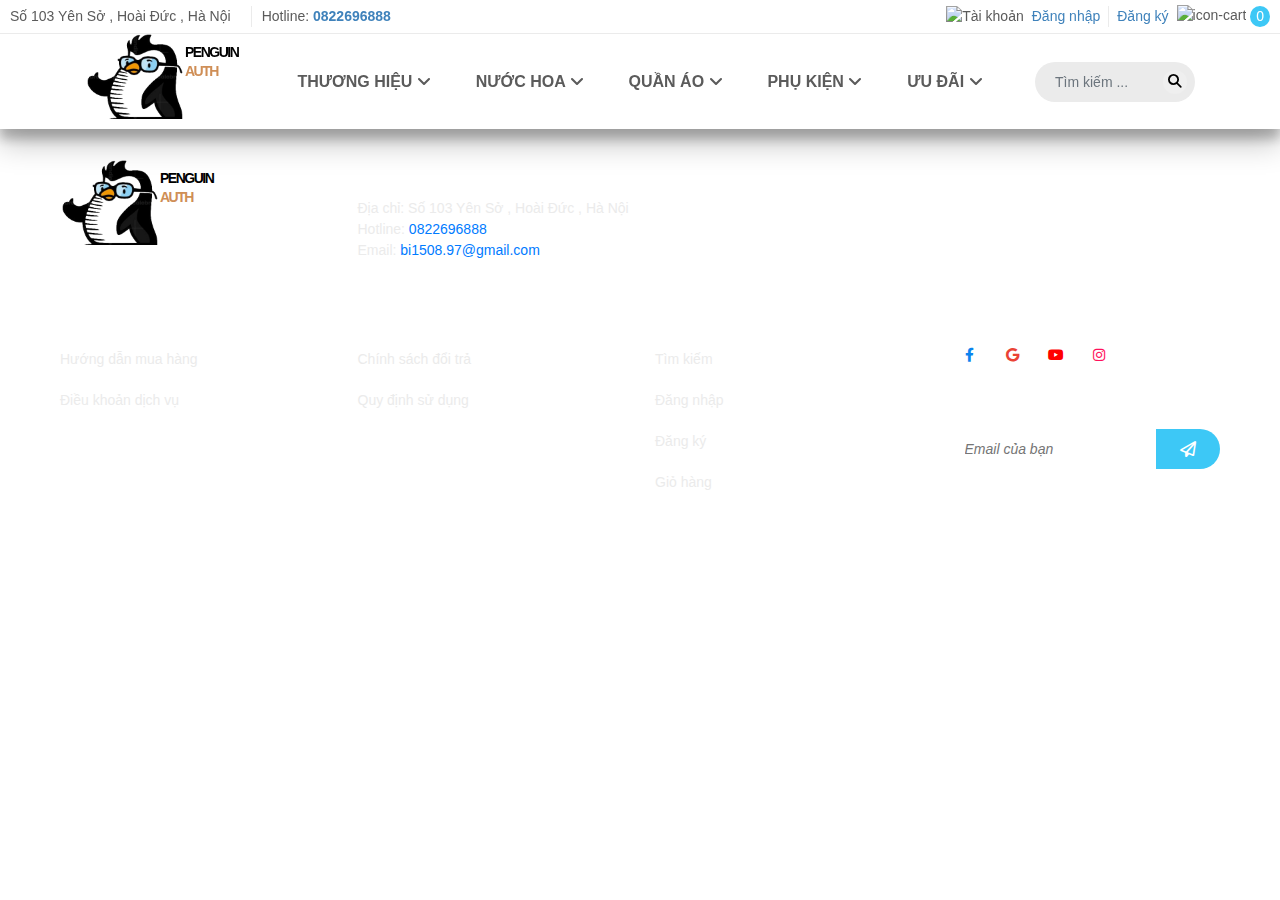
==== cart.html @ 22cc52b9 "render product,category" ====
<!DOCTYPE html>
<html lang="en">
<head>
    <meta charset="UTF-8">
    <meta http-equiv="X-UA-Compatible" content="IE=edge">
    <meta name="viewport" content="width=device-width, initial-scale=1.0">
    <title>Cart</title>

    
    <link rel="icon" href="./assets/img/penguinFavicon.png" type="image/x-icon" />

    <link rel="stylesheet" href="./assets/fonts/fontawesome-free-6.2.1/css/all.min.css">

    <link rel="stylesheet" href="https://cdn.jsdelivr.net/npm/bootstrap@4.0.0/dist/css/bootstrap.min.css"
        integrity="sha384-Gn5384xqQ1aoWXA+058RXPxPg6fy4IWvTNh0E263XmFcJlSAwiGgFAW/dAiS6JXm" crossorigin="anonymous">

    <link rel="stylesheet" href="./assets/css/base.css">
    <link rel="stylesheet" href="./assets/css/Home/home_header.css">
    <link rel="stylesheet" href="./assets/css/Home/home_footer.css">
</head>
<body>
    <header class="header">
        <div class="header__top">
            <div class="container-fluid">
                <div class="row">
                    <div class="hidden-xs col-sm-10 col-sm-offset-1 col-md-8 col-md-offset-0 col-lg-8 col-hg-9">
                        <div class="header__top_left fw">
                            <ul class="list__contact">
                                <li class="contact__item">
                                    Số 103 Yên Sở , Hoài Đức , Hà Nội
                                </li>
                                <li class="contact__item">
                                    Hotline:
                                    <a href="tel:0822696888">
                                        <strong>0822696888</strong>
                                    </a>
                                </li>
                            </ul>
                        </div>
                    </div>
                    <div class="col-md-4 col-lg-4 col-hg-3">
                        <div class="panel_cart">
                            <div class="top-cart-contain">
                                <div class="mini-cart text-xs-center">
                                    <div class="heading-cart" onclick="window.location.href='/cart'">
                                        <span class="cartImg">
                                            <img src="//bizweb.dktcdn.net/thumb/icon/100/347/064/themes/717243/assets/icon_cart___empty.png?1677949219365"
                                                alt="icon-cart">
                                        </span>
                                        <span class="cartCount count_item_pr" id="cart-total">0</span>
                                    </div>
                                    <div class="top-cart-content hidden-sm hidden-xs">
                                        <ul id="cart-sidebar" class="mini-products-list count_li">
                                            <div class="no-item"></div>
                                        </ul>
                                    </div>
                                </div>
                            </div>
                        </div>
                        <div class="header__top-right hidden-xs hidden-sm">
                            <img src="//bizweb.dktcdn.net/thumb/icon/100/347/064/themes/717243/assets/icon_account.png?1677949317964"
                                class="img-responsive" alt="Tài khoản">
                            <ul class="cp">
                                <li class="cp-item">
                                    <a href="./index.html" title="Đăng nhập" class="btn-transition">
                                        <span>Đăng nhập</span>
                                    </a>
                                </li>
                                <li class="cp-item">
                                    <a href="./index.html" title="Đăng ký" class="btn-transition">
                                        <span>Đăng ký</span>
                                    </a>
                                </li>
                            </ul>
                        </div>
                    </div>
                </div>
            </div>
        </div>
        <div class="header__main">
            <div class="container">
                <div class="row">
                    <div
                        class="col-xs-8 col-xs-offset-2 col-sm-12 col-sm-offset-0 col-md-3 col-md-offset-2 col-lg-2 col-lg-offset-0 col-hg-2 header__logo">
                        <a href="./home.html" class="header__logo-link">
                            <img src="./assets/img/PenguinLogo.png" alt="logo" class="header__logo-img">
                            <span class="header__logo-text">PENGUIN</span>
                            <span class="header__logo-text auth">AUTH</span>

                        </a>
                    </div>
                    <nav class="col-xl-8 col-lg-8 col-md-12 col-sm-12 header__navbar">
                        <ul class="navbar__list">
                            <li class="navbar__item">
                                <a href="" class="navbar__item-link">
                                    THƯƠNG HIỆU
                                    <i class="fa fa-angle-down"></i>
                                </a>
                                <div class="subnav">
                                    <ul class="subnav__list">
                                        <li class="subnav__item"><a href="" class="subnav__item_link">Adidas</a></li>
                                        <li class="subnav__item"><a href="" class="subnav__item_link">Nike</a></li>
                                        <li class="subnav__item"><a href="" class="subnav__item_link">Jordan</a></li>
                                        <li class="subnav__item"><a href="" class="subnav__item_link">Puma</a></li>

                                    </ul>
                                </div>
                            </li>
                            <li class="navbar__item">
                                <a href="" class="navbar__item-link">
                                    NƯỚC HOA
                                    <i class="fa fa-angle-down"></i>
                                </a>
                                <div class="subnav">
                                    <ul class="subnav__list">
                                        <li class="subnav__item"><a href="" class="subnav__item_link">Nước hoa nam</a>
                                        </li>
                                        <li class="subnav__item"><a href="" class="subnav__item_link">Nước hoa nữ</a>
                                        </li>
                                    </ul>
                                </div>
                            </li>
                            <li class="navbar__item">
                                <a href="" class="navbar__item-link">
                                    QUẦN ÁO
                                    <i class="fa fa-angle-down"></i>
                                </a>
                                <div class="subnav">
                                    <ul class="subnav__list">
                                        <li class="subnav__item"><a href="" class="subnav__item_link">Quần áo order</a>
                                        </li>
                                        <li class="subnav__item"><a href="" class="subnav__item_link">Quần áo có sẵn</a>
                                        </li>
                                        <li class="subnav__item"><a href="" class="subnav__item_link">Áo Champion</a>
                                        </li>
                                        <li class="subnav__item"><a href="" class="subnav__item_link">Áo MLB</a></li>
                                        <li class="subnav__item"><a href="" class="subnav__item_link">KAWS X UNIQLO</a>
                                        </li>


                                    </ul>
                                </div>
                            </li>
                            <li class="navbar__item">
                                <a href="" class="navbar__item-link">
                                    PHỤ KIỆN
                                    <i class="fa fa-angle-down"></i>
                                </a>
                                <div class="subnav">
                                    <ul class="subnav__list">
                                        <li class="subnav__item"><a href="" class="subnav__item_link">Ba lô</a></li>
                                        <li class="subnav__item"><a href="" class="subnav__item_link">Dép</a></li>
                                        <li class="subnav__item"><a href="" class="subnav__item_link">Túi</a></li>
                                        <li class="subnav__item"><a href="" class="subnav__item_link">Kính</a></li>
                                        <li class="subnav__item"><a href="" class="subnav__item_link">Mũ</a></li>
                                        <li class="subnav__item"><a href="" class="subnav__item_link">Tất</a></li>
                                    </ul>
                                </div>
                            </li>
                            <li class="navbar__item">
                                <a href="" class="navbar__item-link">
                                    ƯU ĐÃI
                                    <i class="fa fa-angle-down"></i>
                                </a>
                                <div class="subnav">
                                    <ul class="subnav__list">
                                        <li class="subnav__item"><a href="" class="subnav__item_link">Sale thương
                                                hiệu</a></li>
                                        <li class="subnav__item"><a href="" class="subnav__item_link">Sale 1111</a></li>
                                    </ul>
                                </div>
                            </li>
                        </ul>
                    </nav>
                    <div
                        class="col-xs-12 col-sm-12 col-md-5 col-md-offset-0 col-lg-2 col-lg-offset-10 col-hg-2 col-hg-offset-10 header__search">
                        <form action="/search" method="get">
                            <input type="text" class="form-control" autocomplete="off" maxlength="70" name="query"
                                id="search" title="Nhập từ khoá cần tìm" placeholder="Tìm kiếm ..." required="">
                            <button class="search-btn">
                                <i class="fa fa-search"></i>
                            </button>
                        </form>
                    </div>
                </div>
            </div>
        </div>
    </header>
    


    <footer class="footer">
        <div class="footer__top container-fluid">
            <img src="https://bizweb.dktcdn.net/100/347/064/themes/717243/assets/section_privacy___image__1.png?1677949317964"
                alt="">
            <span class="footer__top-title">HỖ TRỢ VẬN CHUYỂN COD TOÀN QUỐC:</span>
            <span class="footer__top-desc">trợ giá bảo hiểm cho mọi mặt hàng</span>

        </div>
        <div class="footer__main">
            <div class="containner">
                <div class="row">
                    <div class="col-xl-3 col-lg-3 col-md-12 col-sm-12 footer__logo">
                        <a href="" class="header__logo-link">
                            <img src="./assets/img/PenguinLogo.png" alt="logo" class="footer__logo-img">
                            <span class="footer__logo-text">PENGUIN</span>
                            <span class="footer__logo-text auth">AUTH</span>
                        </a>
                    </div>
                    <div class="col-xl-9 col-lg-9 col-md-12 col-sm-12">
                        <div class="footer__info">
                            <h4 class="footer__title">
                                <span>CỬA HÀNG CHUYÊN HÀNG CHÍNH HÃNG</span>
                            </h4>
                            <ul>
                                <li>
                                    Địa chỉ: Số 103 Yên Sở , Hoài Đức , Hà Nội
                                </li>
                                <li>
                                    Hotline: <a href="tel:0822696888">0822696888</a>
                                </li>
                                <li>
                                    Email: <a href="mailto:bi1508.97@gmail.com">bi1508.97@gmail.com</a>
                                </li>
                            </ul>
                        </div>
                    </div>

                    <div class="col-xl-3 col-lg-3 col-md-6 col-sm-6 footer__item">
                        <div class="footer__info">
                            <h4 class="footer__title">
                                <span>GIỚI THIỆU</span>
                            </h4>
                            <ul>
                                <li class="f-item">
                                    <a href="">Hướng dẫn mua hàng</a>
                                </li>
                                <li class="f-item">
                                    <a href="">Điều khoản dịch vụ</a>
                                </li>
                            </ul>
                        </div>
                    </div>
                    <div class="col-xl-3 col-lg-3 col-md-6 col-sm-6 footer__item">
                        <div class="footer__info">
                            <h4 class="footer__title">
                                <span>CHÍNH SÁCH</span>
                            </h4>
                            <ul>
                                <li class="f-item">
                                    <a href="">Chính sách đổi trả</a>
                                </li>
                                <li class="f-item">
                                    <a href="">Quy định sử dụng</a>
                                </li>
                            </ul>
                        </div>
                    </div>
                    <div class="col-xl-3 col-lg-3 col-md-6 col-sm-6 footer__item">
                        <div class="footer__info">
                            <h4 class="footer__title">
                                <span>HỖ TRỢ</span>
                            </h4>
                            <ul>
                                <li class="f-item">
                                    <a href="./home.html">Tìm kiếm</a>
                                </li>
                                <li class="f-item">
                                    <a href="./index.html">Đăng nhập</a>
                                </li>
                                <li class="f-item">
                                    <a href="./index.html">Đăng ký</a>
                                </li>
                                <li class="f-item">
                                    <a href="./cart.html">Giỏ hàng</a>
                                </li>
                            </ul>
                        </div>
                    </div>
                    <div class="col-xl-3 col-lg-3 col-md-6 col-sm-6 footer__item">
                        <div class="footer__info">
                            <div class="social-media">
                                <h4 class="footer__title">
                                    <span>KẾT NỐI CHÚNG TÔI</span>
                                </h4>
                                <ul class="social-media-list">
                                    <li class="social-media-item">
                                        <a href=""><i class="fa-brands fa-facebook-f"></i></a>
                                    </li>
                                    <li class="social-media-item">
                                        <a href=""><i class="fa-brands fa-google"></i></a>
                                    </li>
                                    <li class="social-media-item">
                                        <a href=""><i class="fa-brands fa-youtube"></i></a>
                                    </li>
                                    <li class="social-media-item">
                                        <a href=""><i class="fa-brands fa-instagram"></i></a>
                                    </li>
                                    <li class="social-media-item social-media-item-boder"></li>
                                </ul>
                            </div>
                            <div class="receive-infomation">
                                <h4 class="footer__title">
                                    <span>NHẬN TIN KHIẾN MẠI</span>
                                </h4>
                                <form action="">
                                    <input type="email" placeholder="Email của bạn" class="email-contact">
                                    <button class="email-btn">
                                        <i class="fa-regular fa-paper-plane"></i>
                                    </button>
                                </form>
                            </div>
                        </div>
                    </div>
                </div>
            </div>
        </div>

    </footer>


    <script src="https://code.jquery.com/jquery-3.2.1.slim.min.js"
        integrity="sha384-KJ3o2DKtIkvYIK3UENzmM7KCkRr/rE9/Qpg6aAZGJwFDMVNA/GpGFF93hXpG5KkN"
        crossorigin="anonymous"></script>
    <script src="https://cdn.jsdelivr.net/npm/popper.js@1.12.9/dist/umd/popper.min.js"
        integrity="sha384-ApNbgh9B+Y1QKtv3Rn7W3mgPxhU9K/ScQsAP7hUibX39j7fakFPskvXusvfa0b4Q"
        crossorigin="anonymous"></script>
    <script src="https://cdn.jsdelivr.net/npm/bootstrap@4.0.0/dist/js/bootstrap.min.js"
        integrity="sha384-JZR6Spejh4U02d8jOt6vLEHfe/JQGiRRSQQxSfFWpi1MquVdAyjUar5+76PVCmYl"
        crossorigin="anonymous"></script>
</body>
</html>
---- assets/css/base.css ----
@import url('https://fonts.googleapis.com/css2?family=Poppins');


:root {
    --white-color: #fff;
    --black-color: #000;
    --text-shadow-color: #10404a80;
    --text-color: #5b5b5b;
    --input-color: #E8F0FE;
    --primary-color: #4bb6b7;
    --hover-color: #CF8E56
}

*{
    margin: 0 auto;
    padding: 0;
    box-sizing: inherit;
}

html{
    font-size: 62.5%;
    line-height: 1.6rem;
    font-family: 'Poppins', sans-serif;
    box-sizing: border-box;
}
body {
    width: 100%;
}

.btn {
    position: relative;
    border-radius: 20px;
    border: 1px solid var(--primary-color);
    background-color: var(--primary-color);
    color: var(--white-color);
    font-size: 1.4rem;
    font-weight: 700;
    margin: 10px;
    padding: 12px 80px;
    letter-spacing: 0.1rem;
    text-transform: capitalize;
    transition: 0.3s ease-in-out;
}

.btn:hover {
    letter-spacing: 3px;
}

.btn:active {
    transform: scale(0.95);
}

.btn:focus {
    outline: none;
}

.form-group {
    position: relative;
    width: 100%;
}

.form-label {
    position: absolute;
    top: 1.7rem;
    left: 2rem;
    color: var(--text-color);
    font-size: 1.4rem;
    line-height: 1.8rem;
    transition: 0.4s all;
    padding-inline: 0.4rem;
}

.form-input:focus~.form-label,
.form-input:valid~.form-label {
    top: 0rem;
    left: 1rem;
    font-size: 1.3rem;
    background-color: var(--input-color);
    border-radius: 4px;
}

.container-fluid {
    padding: 0 !important;
}
---- assets/css/Home/home_header.css ----
.header {
    position: fixed;
    top: 0;
    width: 100%;
    background-color: var(--white-color);
    z-index: 2;
    box-shadow: 0 14px 28px rgba(0, 0, 0, 0.25), 0 10px 10px rgba(0, 0, 0, 0.22);
}
/* Header-top */
.header__top {
    font-size: 1.4rem;
    padding: 6px 0;
    border-bottom: 1px solid #EBEBEB;
    color: var(--text-color);
}

.header__top_left{
    white-space: nowrap;
    text-overflow: ellipsis;
    overflow: hidden;
}

.list__contact {
    display: flex;
    padding: 0;
    list-style: none outside;
    margin: 0;
    float: left;
}

.contact__item {
    padding-left: 10px;
}

.contact__item:not(:last-child){
    padding-right: 20px;
    border-right: 1px solid #EBEBEB;
}

.contact__item a {
    color: #3F82BB;
    text-decoration: none;
}

.contact__item:hover a {
    color: var(--primary-color);
    transition: color ease-in-out 0.6s;
}


header .header__top .panel_cart {
    float: right;
}

.heading-cart {
    padding-right: 10px;
}

.heading-cart:hover img {
    animation: rotate 0.4s ease-in-out;
    animation-iteration-count: infinite;
}

@keyframes rotate {
    0% {
        transform: rotate(0);
    }
    33.33% {
        transform: rotate(30deg);
    }
    66.66% {
        transform: rotate(-30deg);
    }
}

.header__top-right {
    display: flex;
    justify-content: flex-end;
    align-items: center;
}

.header__top-right img {
    margin: 0;
}

.header__top-right:hover img {
    animation: rotate 1s ease-in-out;
    animation-iteration-count: infinite;
}




.cp {
    display: flex;
    justify-content: center;
    align-items: center;
    list-style: none;
    margin: 0;
}
.cp-item {
    padding:0 8px;
}
.cp-item:not(:last-child) {
    border-right: 1px solid #EBEBEB;
}

.cp-item:hover .btn-transition {
    text-decoration: none;
    color: var(--primary-color);
    transition: color ease-in-out 0.6s;
}

.btn-transition {
    color: #3F82BB;
}

.panel_cart {
    height: 21px;
}

.cartImg {
    display: inline-block;
    height: 21px;
    position: relative;
    top:-2px;
}

.cartImg img{
    width: 21px;
}

.count_item_pr {
    display: inline-block;
    padding: 0 6px;
    background-color: #3DC8F6;
    border-radius: 50%;
    color: var(--white-color);
}

/* Header main */
.header__logo-img {
    width: 100px;
}

.header__logo-link {
    display: block;
    width: 100%;
    position: relative;
    color: var(--black-color);
    padding-bottom: 10px;
}


.header__logo-text {
    font-size: 14px;
    text-align: center;
    font-weight: 700;
    letter-spacing: -0.15rem;
    position: absolute;
    top: 8%;
}
.header__logo-text.auth {
    font-size: 14px;
    text-align: center;
    font-weight: 700;
    letter-spacing: -0.15rem;
    position: absolute;
    top: 28%;
    color: #CF8E56;
}

.header__logo-link:hover {
    text-decoration: none;
    color: var(--black-color);
}





.navbar__list {
    display: flex;
    justify-content: space-between;
    align-items: center;
    list-style: none;
    margin: 0;
    height: 100%;
}

.navbar__item {
    position: relative;
    font-size: 1.6rem;
    line-height: 1.6rem;
    font-weight: 700;
}

.navbar__item-link {
    display: inline-block;
    padding: 10px 20px;
    color: var(--text-color);
    border-radius: 10px;
}

.navbar__item:hover .navbar__item-link{
    background-color: var(--primary-color);
    box-shadow: 0 2px 0 var(--text-color);
}   

.navbar__item:hover .navbar__item-link {
    color: var(--white-color);
    text-decoration: none;
    transition: all 0.4s ease;
    text-shadow: 2px 2px 0 var(--text-color);
}

.navbar__item:hover .subnav {
    display: block;
}

.subnav {
    display: none;
}

.subnav::before {
    content: "";
    border-width: 20px 26px;
    border-style: solid;
    border-color: transparent transparent rgb(235, 235, 235,0.9) transparent;
    position: absolute;
    right: 0;
    top: 18px;
}

.subnav::after {
    content: "";
    display: block;
    position: absolute;
    right: 0;
    top: 34px;
    width: 164px;
    height: 16px;
}

.subnav__list {
    position: absolute;
    display: block;
    top: 50px;
    left: 0;
    right: 50%;
    z-index: 1;
    list-style: none;
    
}

.subnav__item {
    background-color: rgb(235, 235, 235,0.9);
    width: 180px;
    padding: 8px 20px 8px 20px;
}

.subnav__item:first-child {
    border-top-right-radius: 10px;
    border-top-left-radius: 10px;
}

.subnav__item:last-child {
    border-bottom-right-radius: 10px;
    border-bottom-left-radius: 10px;
}


.subnav__item:not(:last-child) {
    border-bottom: 1px solid #bdbbbb;
}

.subnav__item_link {
    color: var(--text-color);
}

.subnav__item:hover .subnav__item_link {
    text-decoration: none;
}


.header__search {
    position: relative;
    display: flex;
    justify-content: center;
    align-items: center;
}

.header__search form {
    width: 100%;
}

.header__search input {
    padding: 12px 20px;
    font-size: 1.4rem;
    line-height: 1.6rem;
    border: none;
    background-color: #EBEBEB;
    border-radius: 20px;
    width: 100%;
}

.search-btn {
    position: absolute;
    top:50%;
    transform: translateY(-50%);
    right:12%;
    font-size: 1.4rem ;
    width: 24px;
    height: 24px;
    border-radius: 50%;
    border: none;

}

.search-btn:focus {
    outline: none;
}

.search-btn:hover{
    color: var(--white-color);
    background-color: #3DC8F6;
    transition: background ease-in-out 0.1s
}

.search-btn:hover i {
    transform: rotateZ(90deg);
    transition: all 0.4s ease-in-out;
}

.slide {
    margin-top: 130px;
}





@media(max-width:991px) {
    .header__logo {
        display: none;
    }
}
---- assets/css/Home/home_footer.css ----
.footer {
    margin-top: 50px;
}

.footer__top {
    text-align: center;
    min-height: 50px;
    border-top: 2px dotted #ebebeb;
}


.footer__top-title {
    display: inline-block;
    font-size: 1.6rem;
    font-weight: 700;
    line-height: 1.8rem;
}

.footer__top-desc {
    font-size: 1.4rem;
    line-height: 1.6rem;
}


.footer__main {
    width: 100%;
    background-image: url(https://bizweb.dktcdn.net/100/347/064/themes/717243/assets/background_footer.png?1677949219365);
    background-position: center center;
    background-size: cover;
    height: 100%;
    padding: 60px;
}

.footer__item {
    margin-top: 40px;
    margin-bottom: 40px;
}


.footer__logo-img {
    width: 100px;
}

.footer__logo-link {
    display: block;
    width: 100%;
    position: relative;
    color: var(--black-color);
    padding-bottom: 10px;
}


.footer__logo-text {
    font-size: 14px;
    text-align: center;
    font-weight: 700;
    letter-spacing: -0.15rem;
    position: absolute;
    top: 8%;
}
.footer__logo-text.auth {
    font-size: 14px;
    text-align: center;
    font-weight: 700;
    letter-spacing: -0.15rem;
    position: absolute;
    top: 28%;
    color: #CF8E56;
}

.footer__logo-link:hover {
    text-decoration: none;
    color: var(--black-color);
}



.footer__title {
    color: var(--white-color);
    font-size: 1.8rem;
    line-height: 1.8rem;
    font-weight: 700;
    margin-bottom: 20px;
}


.footer__info ul {
    list-style: none;
    margin: 0;
}

.footer__info li {
    font-size: 1.4rem;
    color: #ebebeb;
}

.f-item {
    padding: 10px 0;
}

.f-item:hover {
    transform: translateX(10px);
    transition: all 0.3s ease-in-out;
}



.f-item a {
    color: #ebebeb;
}

.f-item:hover a {
    text-decoration: none;
    color: var(--hover-color);
    transition: all 0.3s ease-in-out;
}


.social-media {
    width: 100%;
}

.social-media-list {
    display: flex;
    justify-content: center;
    align-items: center;
    float: left;
}

.social-media-item {
    margin-right: 10px;
    
}

.social-media-item i {
    display: block;
    border-radius: 50%;
    background-color: var(--white-color);
}

.social-media-item:hover a {
    text-decoration: none;
}

.fa-facebook-f {
    padding: 9px 12px;
    color: #0B84EE;
}

.social-media-item:hover .fa-facebook-f {
    color: var(--white-color);
    background-color: #0B84EE;
    transition: color 0.3s ease-in;
}

.fa-google {
    padding: 9px 10px;
    color: #ea4335;
}

.social-media-item:hover .fa-google {
    color: var(--white-color);
    background-color: #ea4335;
    transition: color 0.3s ease-in;
}

.fa-youtube {
    padding: 9px;
    color: #FF0000;
}

.social-media-item:hover .fa-youtube {
    color: var(--white-color);
    background-color: #FF0000;
    transition: color 0.3s ease-in;
}


.fa-instagram {
    padding: 9px 10px;
    color: #FF105C;
}

.social-media-item:hover .fa-instagram  {
    color: var(--white-color);
    background-color: #FF105C;
    transition: color 0.3s ease-in;
}

.receive-infomation  {
    padding-top: 20px;
    clear: left;
    position: relative;
}

.email-contact {
    font-size: 1.4rem;
    line-height: 1.6rem;
    padding: 12px;
    font-style: italic;
    width: 100%;
    border-radius: 20px;
    border: none;
}

.email-contact:focus {
    outline: none;
}

.email-btn {
    border: none;
    position: absolute;
    right: 0px;
    background-color: #3DC8F6;
    border-top-right-radius: 20px;
    border-bottom-right-radius: 20px;
}

.email-btn:focus {
    outline: none;
}

.email-btn:hover i {
    animation: email-btn 0.3s ease-in;
    animation-iteration-count: infinite;
}

@keyframes email-btn {
    0% {
        transform: rotate(0);
    }
    33.33% {
        transform: rotate(-20deg);
    }
    66.66% {
        transform: rotate(20deg);
    }
}

.email-btn i {
    display: block;
    padding: 12px 24px 12px 24px;
    font-size: 1.6rem;
    color: var(--white-color);
}
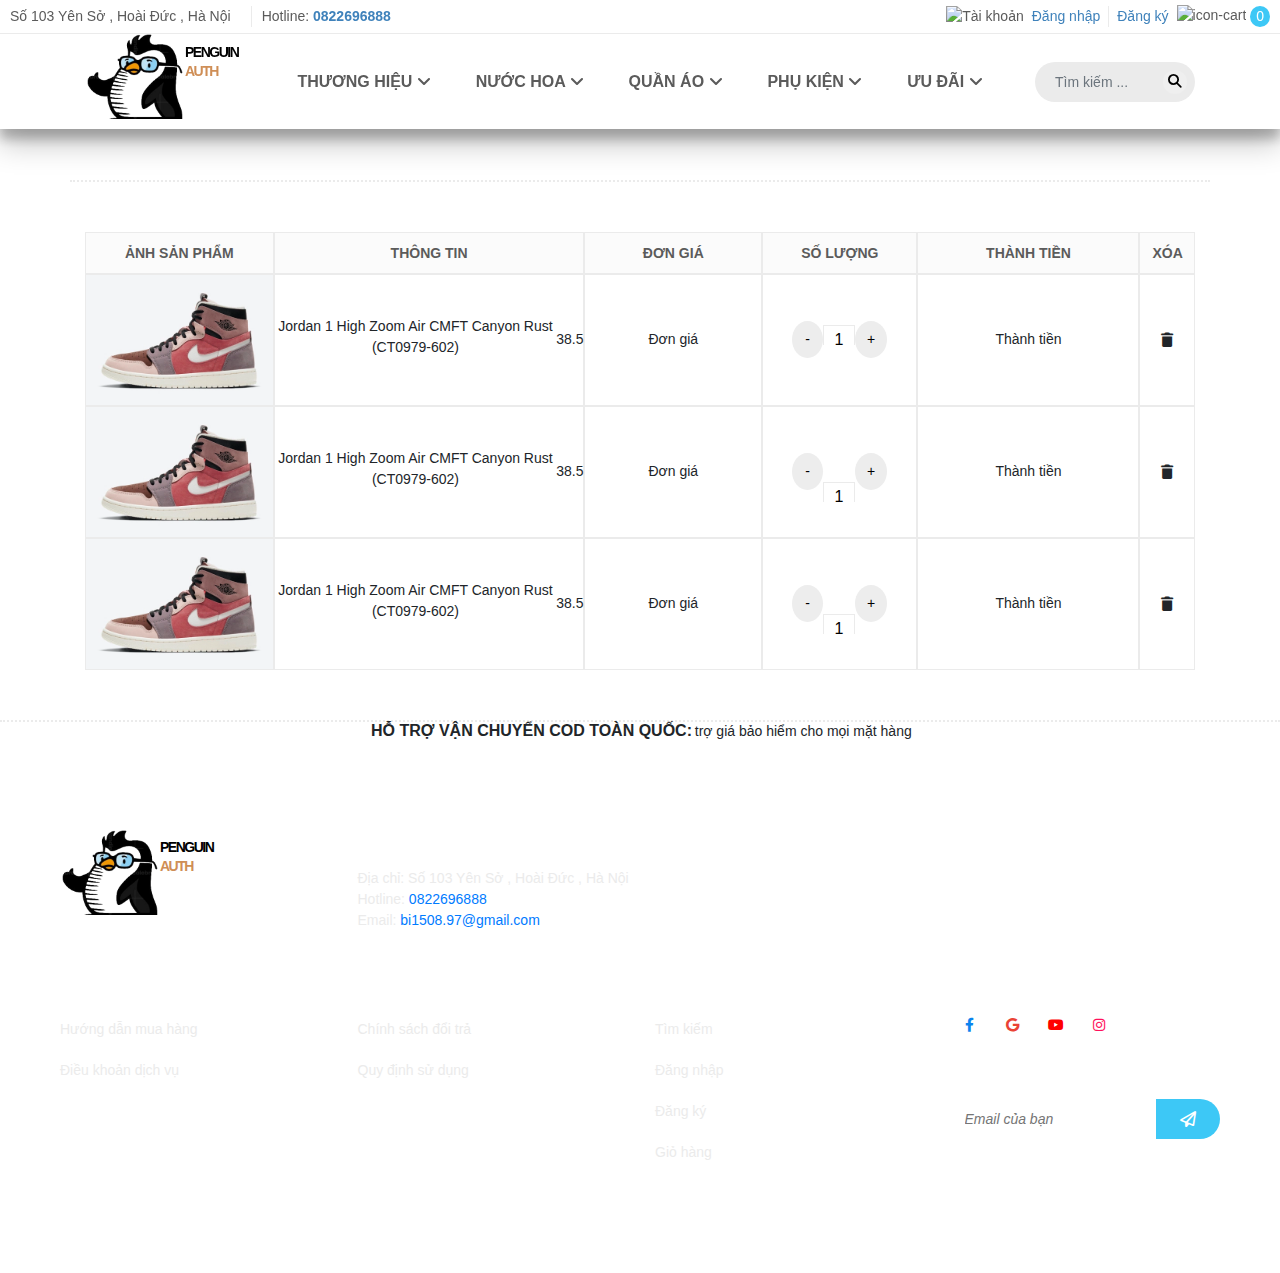
==== commit 1d0ec4c3: "render detail" ====
--- a/cart.html
+++ b/cart.html
@@ -1,12 +1,13 @@
 <!DOCTYPE html>
 <html lang="en">
+
 <head>
     <meta charset="UTF-8">
     <meta http-equiv="X-UA-Compatible" content="IE=edge">
     <meta name="viewport" content="width=device-width, initial-scale=1.0">
     <title>Cart</title>
 
-    
+
     <link rel="icon" href="./assets/img/penguinFavicon.png" type="image/x-icon" />
 
     <link rel="stylesheet" href="./assets/fonts/fontawesome-free-6.2.1/css/all.min.css">
@@ -17,7 +18,10 @@
     <link rel="stylesheet" href="./assets/css/base.css">
     <link rel="stylesheet" href="./assets/css/Home/home_header.css">
     <link rel="stylesheet" href="./assets/css/Home/home_footer.css">
+    <link rel="stylesheet" href="./assets/css/Cart/cart_main.css">
+
 </head>
+
 <body>
     <header class="header">
         <div class="header__top">
@@ -186,7 +190,96 @@
             </div>
         </div>
     </header>
-    
+
+    <div class="container cart">
+        <form action="#">
+            <div class="cart__thead">
+                <div style="width: 17%" class="a-center">Ảnh sản phẩm</div>
+                <div style="width: 28%" class="a-center">Thông tin</div>
+                <div style="width: 16%" class="a-center"><span class="nobr">Đơn giá</span></div>
+                <div style="width: 14%" class="a-center">Số lượng</div>
+                <div style="width: 20%" class="a-center">Thành tiền</div>
+                <div style="width: 5%" class="a-center">Xóa</div>
+            </div>
+            <div class="cart__tbody">
+                <div style="width: 17%" class=" cart__product_img">
+                    <img src="./assets/img/product/product_3-1.webp" alt="">
+                </div>
+                <div style="width: 28%" class="a-center">
+                    <label>Jordan 1 High Zoom Air CMFT Canyon Rust (CT0979-602)</label> 
+                    <span class="cart__size">38.5</span>
+                </div>
+                <div style="width: 16%" class="a-center"><span class="nobr">Đơn giá</span></div>
+                <div style="width: 14%" class="a-center">
+                    <div class="add-product-quantity product__form_label">
+                        <button class="subtraction__btn"><span>-</span></button>
+                        <form action="" class="form-quantity">
+                            <div class="form-group ">
+                                <input type="text" value="1" class="form-input input-quantity">
+                            </div>
+                        </form>
+                        <button class="addition__btn"><span>+</span></button>
+                    </div>
+                </div>
+                <div style="width: 20%" class="a-center">Thành tiền</div>
+                <div style="width: 5%" class="a-center">
+                    <i class="fa-solid fa-trash"></i>
+                </div>
+            </div>
+            <div class="cart__tbody">
+                <div style="width: 17%" class=" cart__product_img">
+                    <img src="./assets/img/product/product_3-1.webp" alt="">
+                </div>
+                <div style="width: 28%" class="a-center">
+                    <label>Jordan 1 High Zoom Air CMFT Canyon Rust (CT0979-602)</label> 
+                    <span class="cart__size">38.5</span>
+                </div>
+                <div style="width: 16%" class="a-center"><span class="nobr">Đơn giá</span></div>
+                <div style="width: 14%" class="a-center">
+                    <div class="add-product-quantity product__form_label">
+                        <button class="subtraction__btn"><span>-</span></button>
+                        <form action="" class="form-quantity">
+                            <div class="form-group ">
+                                <input type="text" value="1" class="form-input input-quantity">
+                            </div>
+                        </form>
+                        <button class="addition__btn"><span>+</span></button>
+                    </div>
+                </div>
+                <div style="width: 20%" class="a-center">Thành tiền</div>
+                <div style="width: 5%" class="a-center">
+                    <i class="fa-solid fa-trash"></i>
+                </div>
+            </div>
+            <div class="cart__tbody">
+                <div style="width: 17%" class=" cart__product_img">
+                    <img src="./assets/img/product/product_3-1.webp" alt="">
+                </div>
+                <div style="width: 28%" class="a-center">
+                    <label>Jordan 1 High Zoom Air CMFT Canyon Rust (CT0979-602)</label> 
+                    <span class="cart__size">38.5</span>
+                </div>
+                <div style="width: 16%" class="a-center"><span class="nobr">Đơn giá</span></div>
+                <div style="width: 14%" class="a-center">
+                    <div class="add-product-quantity product__form_label">
+                        <button class="subtraction__btn"><span>-</span></button>
+                        <form action="" class="form-quantity">
+                            <div class="form-group ">
+                                <input type="text" value="1" class="form-input input-quantity">
+                            </div>
+                        </form>
+                        <button class="addition__btn"><span>+</span></button>
+                    </div>
+                </div>
+                <div style="width: 20%" class="a-center">Thành tiền</div>
+                <div style="width: 5%" class="a-center">
+                    <i class="fa-solid fa-trash"></i>
+                </div>
+            </div>
+        </form>
+    </div>
+
+    <button onclick="topFunction()" id="myBtn" title="Go to top">Top</button>
 
 
     <footer class="footer">
@@ -328,5 +421,28 @@
     <script src="https://cdn.jsdelivr.net/npm/bootstrap@4.0.0/dist/js/bootstrap.min.js"
         integrity="sha384-JZR6Spejh4U02d8jOt6vLEHfe/JQGiRRSQQxSfFWpi1MquVdAyjUar5+76PVCmYl"
         crossorigin="anonymous"></script>
+
+    <script>
+        // Get the button
+        let mybutton = document.getElementById("myBtn");
+
+        // When the user scrolls down 20px from the top of the document, show the button
+        window.onscroll = function () { scrollFunction() };
+
+        function scrollFunction() {
+            if (document.body.scrollTop > 20 || document.documentElement.scrollTop > 20) {
+                mybutton.style.display = "block";
+            } else {
+                mybutton.style.display = "none";
+            }
+        }
+
+        // When the user clicks on the button, scroll to the top of the document
+        function topFunction() {
+            document.body.scrollTop = 0;
+            document.documentElement.scrollTop = 0;
+        }
+    </script>
 </body>
+
 </html>--- a/assets/css/base.css
+++ b/assets/css/base.css
@@ -22,6 +22,7 @@
     line-height: 1.6rem;
     font-family: 'Poppins', sans-serif;
     box-sizing: border-box;
+    scroll-behavior: smooth;
 }
 body {
     width: 100%;
@@ -81,4 +82,21 @@
 
 .container-fluid {
     padding: 0 !important;
+}
+
+
+#myBtn {
+    display: none;
+    position: fixed;
+    bottom: 20px;
+    right: 30px;
+    z-index: 99;
+    font-size: 18px;
+    border: none;
+    outline: none;
+    background-color: var(--primary-color);
+    color: white;
+    cursor: pointer;
+    padding: 15px;
+    border-radius: 4px;
 }--- a/assets/css/Cart/cart_main.css
+++ b/assets/css/Cart/cart_main.css
@@ -0,0 +1,119 @@
+
+.cart {
+    margin-top: 180px;
+    border-top: 2px dotted #ebebeb;
+}
+
+.cart form {
+    margin-top: 50px;
+}
+
+.cart__thead div {
+    background-color: #fbfbfb;
+    padding: 12px;
+    border: 1px solid #ebebeb;
+    font-size: 1.4rem;
+    line-height: 1.6rem;
+    font-weight: 700;
+    text-transform: uppercase;
+    color: var(--text-color);
+}
+
+.cart__tbody div  {
+    font-size: 1.4rem;
+    border: 1px solid #ebebeb;
+    display: flex;
+    justify-content: center;
+    align-items: center;
+}
+
+.cart__size {
+    display: block;
+}
+
+.form-group {
+    border: none;
+}
+
+.cart__thead, .cart__tbody {
+    display: flex;
+    justify-content: center;
+    align-self: center;
+}
+
+.cart__product_img {
+    width: max-content;
+}
+
+
+.cart__product_img img {
+    display: block;
+    width: 100%;
+    object-fit: contain;
+}
+
+.a-center {
+    text-align: center;
+}
+
+
+.group__quntity {
+    border: none !important;
+}
+
+.add-product-quantity {
+    display: flex;
+    justify-content: center;
+    align-items: center;
+    border: none !important;
+}
+
+.add-product-quantity button {
+    display: inline-block;
+    border-radius: 50%;
+    border: none;
+    background-color: #ededed;
+}
+
+.add-product-quantity button:focus {
+    outline: none;
+}
+
+.add-product-quantity button:hover {
+    color: var(--white-color);
+    background-color: var(--hover-color);
+    transition: color 0.3s ease-in-out;
+}
+
+.add-product-quantity button span {
+    display: inline-block;
+}
+
+.subtraction__btn {
+    padding: 8px 13px;
+}
+
+.addition__btn {
+    padding: 8px 12px;
+}
+
+.input-quantity {
+    width: 30px;
+    display: inline-block;
+    transform: translateY(25%);
+    border: none;
+    text-align: center;
+    font-size: 1.6rem;
+    line-height: 1.8rem;
+}
+
+.input-quantity:focus {
+    outline: none;
+}
+
+.addToCart {
+    display: flex;
+    justify-content: center;
+    align-items: center;
+}
+
